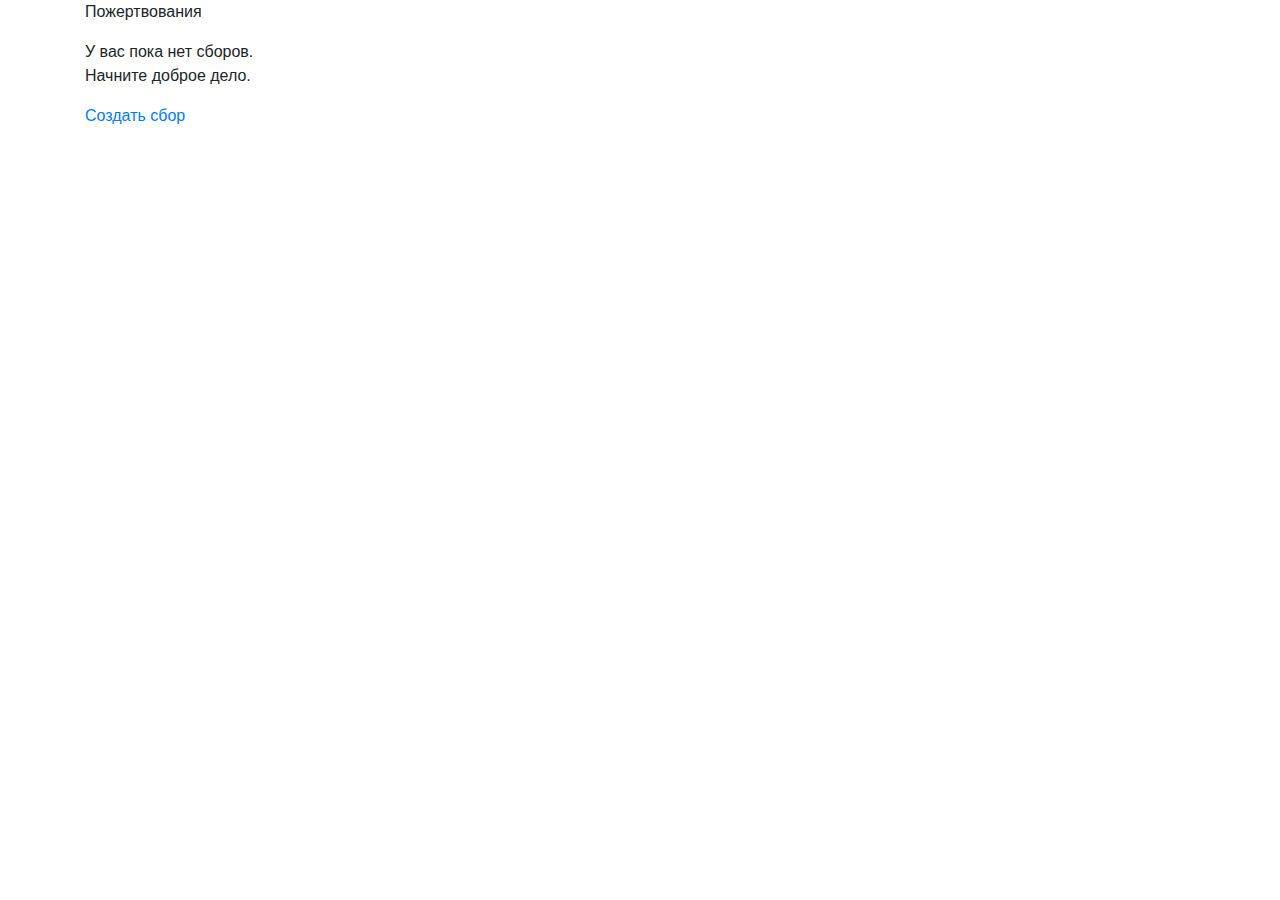
==== index.html @ f8714c45 "Начальный коммит" ====
<!DOCTYPE html>
<html lang="ru">
  <head>
    <meta charset="utf-8" />
    <meta
      name="viewport"
      content="width=device-width, initial-scale=1, shrink-to-fit=no"
    />

    <title>Пожертвования.Список</title>

    <!-- Подключение скриптов -->
    <script src="scripts/jQuery.js"></script>
    <script src="scripts/bootstrap.bundle.js"></script>
    <script src="scripts/script.js"></script>
    <!-- Подключение скриптов -->

    <!-- Подключение стилей -->
    <!-- <link rel="stylesheet" href="https://use.fontawesome.com/ce0e6e479c.css"> -->
    <link rel="stylesheet" type="text/css" href="styles/reset.css" />
    <link rel="stylesheet" type="text/css" href="styles/normalize.css" />
    <link rel="stylesheet" type="text/css" href="styles/bootstrap.css" />
    <link rel="stylesheet" type="text/css" href="styles/style.css" />
    <!-- Подключение стилей -->
  </head>

  <body>
    <!-- Классы container row col- это классы bootstrap, к ним свои стили лучше не применять. -->
    <div class="container">
      <div class="row">
        <!-- Это заголовок, типа хеадер -->
        <p class="col-12">Пожертвования</p>
        <!-- Это здесь по сути список, но так как бекенд нас не интересует, то здесь просто кнопка для создания сбора -->
        <div class="col-12">
          <p>У вас пока нет сборов.<br />Начните доброе дело.</p>
          <a href="create-a-fee.html">Создать сбор</a>
        </div>
      </div>
    </div>
  </body>
</html>
---- styles/style.css ----
* {
  padding: 0%;
  margin: 0%;
}

@media (max-width: 576px) {
}

@media (min-width: 577px) and (max-width: 768px) {
}

@media (min-width: 769px) and (max-width: 992px) {
}

@media (min-width: 993px) and (max-width: 1200px) {
}

@media (min-width: 1200px) {
}
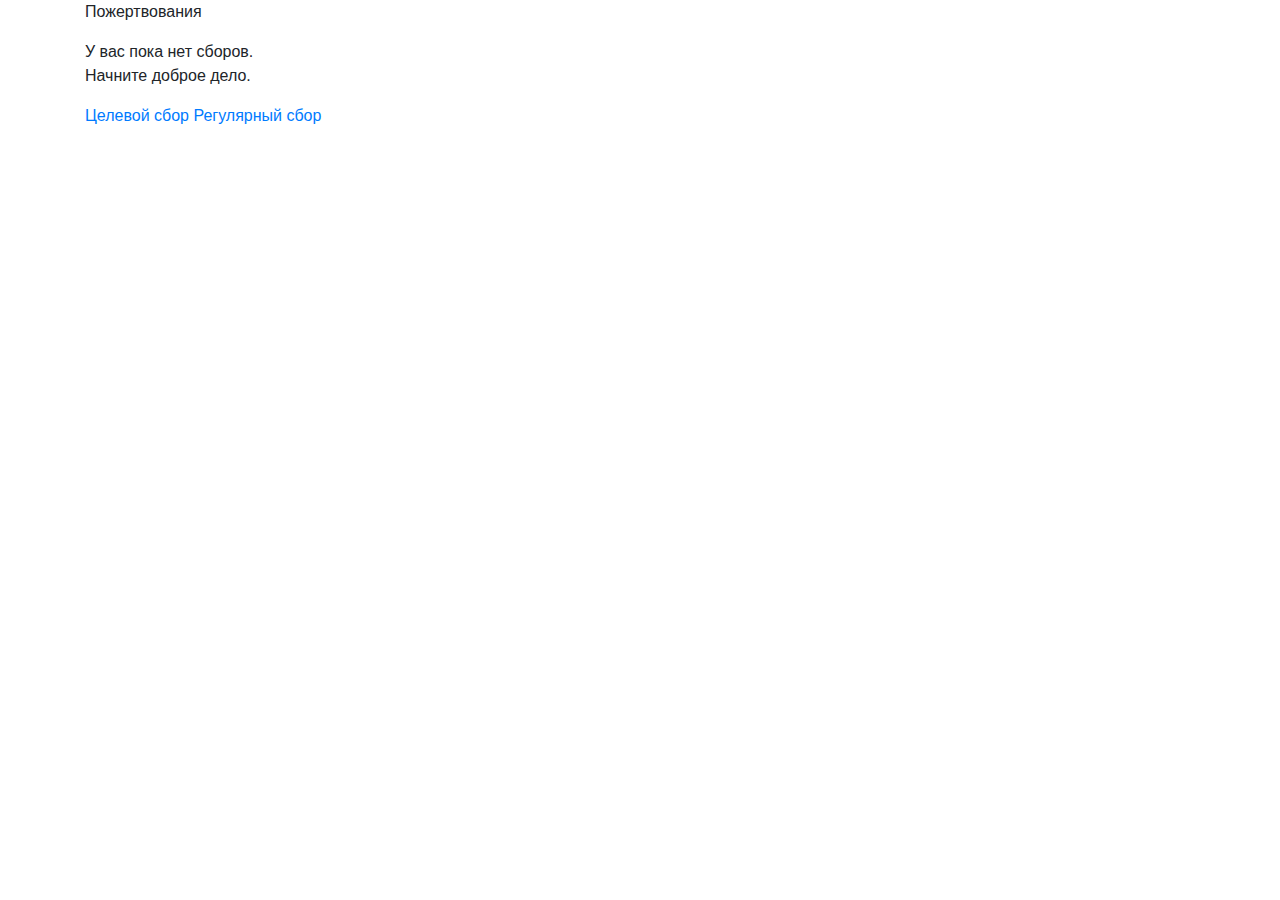
==== commit 9f862769: "Добавление страниц создания сбора" ====
--- a/index.html
+++ b/index.html
@@ -33,7 +33,8 @@
         <!-- Это здесь по сути список, но так как бекенд нас не интересует, то здесь просто кнопка для создания сбора -->
         <div class="col-12">
           <p>У вас пока нет сборов.<br />Начните доброе дело.</p>
-          <a href="create-a-fee.html">Создать сбор</a>
+          <a href="create-a-fee1.html">Целевой сбор</a>
+          <a href="create-a-fee2.html">Регулярный сбор</a>
         </div>
       </div>
     </div>
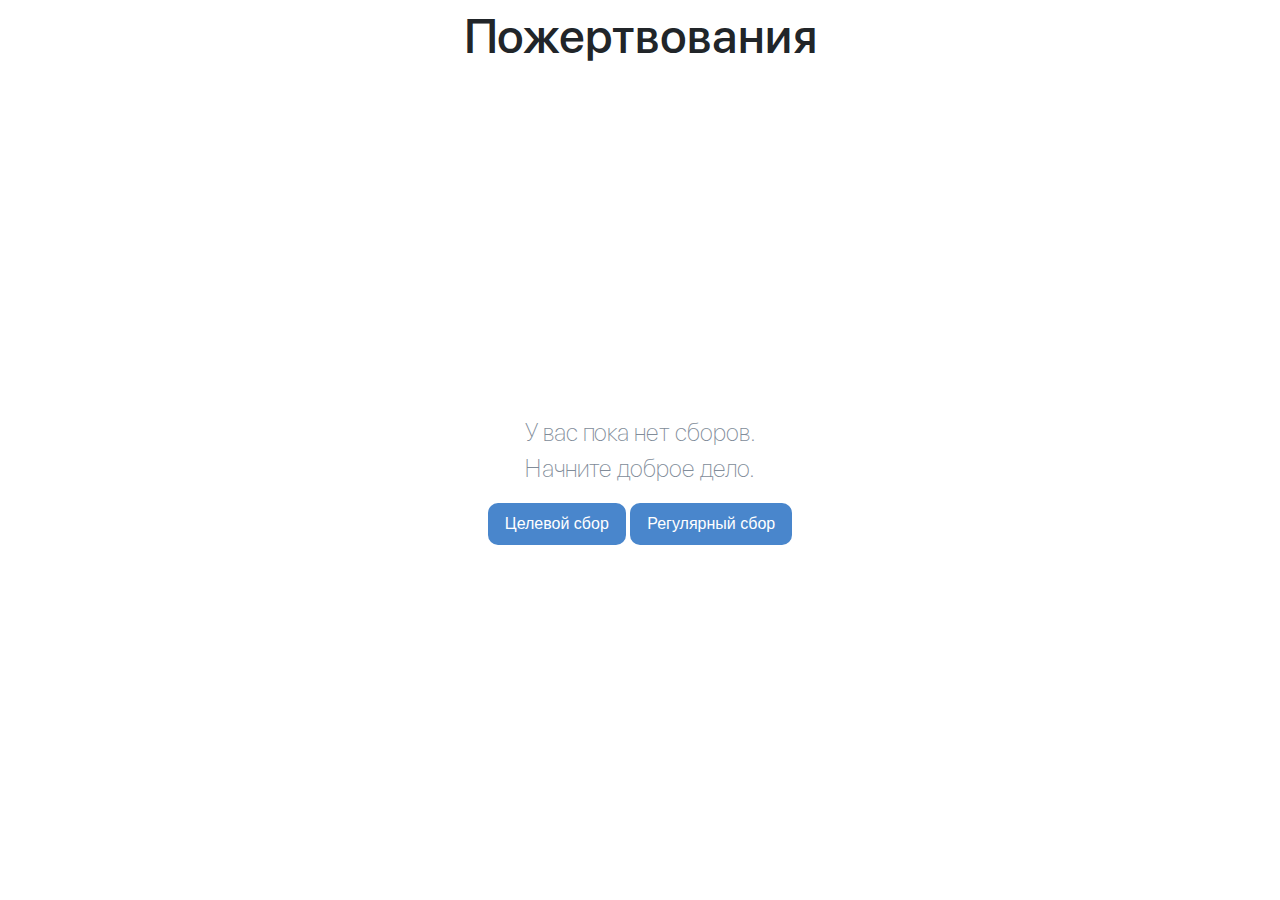
==== commit 4d14f96c: "a" ====
--- a/index.html
+++ b/index.html
@@ -27,14 +27,20 @@
   <body>
     <!-- Классы container row col- это классы bootstrap, к ним свои стили лучше не применять. -->
     <div class="container">
-      <div class="row">
+      <div class="row content">
         <!-- Это заголовок, типа хеадер -->
-        <p class="col-12">Пожертвования</p>
+        <header class="content__header">
+          <p class="col-12 header__title">Пожертвования</p>        
+        </header>
         <!-- Это здесь по сути список, но так как бекенд нас не интересует, то здесь просто кнопка для создания сбора -->
-        <div class="col-12">
-          <p>У вас пока нет сборов.<br />Начните доброе дело.</p>
-          <a href="create-a-fee1.html">Целевой сбор</a>
-          <a href="create-a-fee2.html">Регулярный сбор</a>
+        <div class="col-12 content__main">
+          <div class="main__text">
+            <p>У вас пока нет сборов.<br />Начните доброе дело.</p>
+          </div>
+          
+          <a href="create-a-fee1.html" class="btn">Целевой сбор</a>
+          <a href="create-a-fee2.html" class="btn">Регулярный сбор</a>                
+          
         </div>
       </div>
     </div>
--- a/styles/style.css
+++ b/styles/style.css
@@ -1,19 +1,256 @@
+@font-face {
+	font-family: "SFP Medium";
+	src: url("../sources/fonts/SFProDisplay-Medium.ttf");
+}
+
+@font-face {
+	font-family: "SFP Thin";
+	src: url("../sources/fonts/SFProDisplay-Thin.ttf");
+}
+
+
 * {
-  padding: 0%;
-  margin: 0%;
+  box-sizing: border-box;
+}
+
+html, body {
+  width: 100%;
+  height: 100%;
+  background: #ccc;
+  padding: 0;
+  margin: 0;
+  background-color: #fff;
+}
+
+.container {
+	height: 100%;
+}
+
+.content {
+	text-align: center;
+	height: 100%;
+}
+
+.content__header {
+	width: 100%;
+	height: 60px;
+	box-sizing: border-box;
+	text-align: center;
+}
+
+.header__title {
+	font-family: "SFP Medium";
+	margin: 0px;
+}
+
+.main__text {
+	font-family: "SFP Thin";
+	color: #818C99;
+
+}
+
+.main__btn_block {
+	width: 100%;
+	box-sizing: border-box;
+	/*margin-left: 20%;*/
+	margin-right: 70%; 
+}
+
+.main__create_fee__button {
+	display: flex;
+	flex-direction: row;
+	padding: 0px;
+
+/*	position: absolute;
+	width: 133px;
+	height: 36px;
+	left: calc(50% - 133px/2 + 0.5px);
+	top: 16px;*/
+}
+
+.btn {
+	padding: 8px 16px;
+	background: #4986CC;
+	border-radius: 10px;
+	color: white;
+}
+
+.btn:hover {
+	background: #E5EBF1;
+	color: #55677D;
+}
+
+.fields_label {
+	font-family: "SFP Thin";
+	color: #818C99;
+	margin-bottom: 0px;
+	margin-top: 15px;
+}
+
+.form__fields {
+	width: 100%;
+	height: 45px;
+	background: #F2F3F5;
+	border-radius: 10px;
+	border: 0.5px solid rgba(0, 0, 0, 0.12);
+}
+
+#form {
+	width: 50%;
+	height: 100%;
+	box-sizing: border-box;
+	margin-left: 25%;
+	margin-right: 25%;
+	text-align: left;
+}
+
+#form__description_field {
+	resize: none;
+	height: 60px;
+}
+
+.selector_point {
+	/*width: 100%;*/
+	background: #ff12
+}
+/*
+#file-selector {
+	height: 150px;
+	box-sizing: border-box;
+}*/
+
+#file-selector__label {
+	margin-top: 20px;
+	width: 100%;
+	height: 160px;
+	box-sizing: border-box;
+	border: 2px dashed #3F8AE0;
+	border-radius: 10px;
+	outline: none;
+	text-align: center;
+}
+
+input[type="submit"] {
+
 }
 
 @media (max-width: 576px) {
+
+.header__title {
+	font-size: 24px;
+}
+
+.main__text {
+	font-size: 14px;
+}
+
+#file-selector__label {
+	height: 100px;
+}
+
+.fields_label {
+	font-size: 12px;
+}
+
+.form__fields {
+	font-size: 12px;
+}
+
 }
 
 @media (min-width: 577px) and (max-width: 768px) {
+
+.header__title {
+	font-size: 36px;
+}
+
+.main__text {
+	font-size: 20px;
+}
+
+#file-selector__label {
+	height: 140px;
+}
+
+.fields_label {
+	font-size: 14px;
+}
+
+.form__fields {
+	font-size: 12px;
+}
+
 }
 
 @media (min-width: 769px) and (max-width: 992px) {
+
+.header__title {
+	font-size: 36px;
+}
+
+.main__text {
+	font-size: 20px;
+}
+
+#file-selector__label {
+	height: 160px;
+}
+
+.fields_label {
+	font-size: 16px;
+}
+
+.form__fields {
+	font-size: 14px;
+}
+
 }
 
 @media (min-width: 993px) and (max-width: 1200px) {
+
+.header__title {
+	font-size: 48px;
+}
+
+.main__text {
+	font-size: 24px;
+}
+
+#file-selector__label {
+	height: 180px;
+}
+
+.fields_label {
+	font-size: 16px;
+}
+
+.form__fields {
+	font-size: 14px;
+}
+
 }
 
 @media (min-width: 1200px) {
-}
+
+
+.header__title {
+	font-size: 48px;
+}
+
+.main__text {
+	font-size: 24px;
+}
+
+#file-selector__label {
+	height: 220px;
+}
+
+.fields_label {
+	font-size: 18px;
+}
+
+.form__fields {
+	font-size: 16px;
+}
+
+}
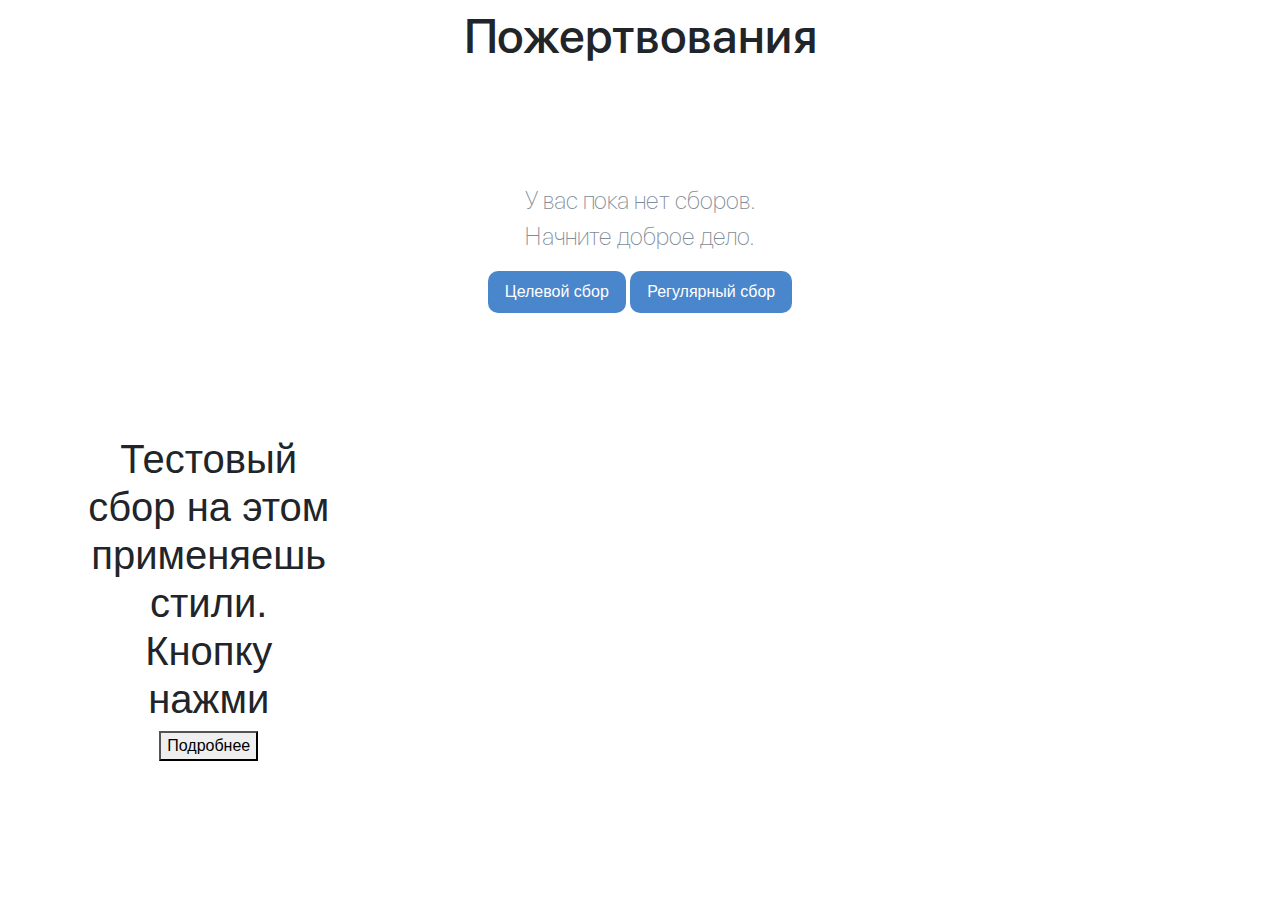
==== commit a52769f0: "Добавление модального окна" ====
--- a/index.html
+++ b/index.html
@@ -27,21 +27,86 @@
   <body>
     <!-- Классы container row col- это классы bootstrap, к ним свои стили лучше не применять. -->
     <div class="container">
-      <div class="row content">
+      <div class="row content" id="content-container">
         <!-- Это заголовок, типа хеадер -->
         <header class="content__header">
-          <p class="col-12 header__title">Пожертвования</p>        
+          <p class="col-12 header__title">Пожертвования</p>
         </header>
         <!-- Это здесь по сути список, но так как бекенд нас не интересует, то здесь просто кнопка для создания сбора -->
         <div class="col-12 content__main">
           <div class="main__text">
             <p>У вас пока нет сборов.<br />Начните доброе дело.</p>
           </div>
-          
+
           <a href="create-a-fee1.html" class="btn">Целевой сбор</a>
-          <a href="create-a-fee2.html" class="btn">Регулярный сбор</a>                
-          
+          <a href="create-a-fee2.html" class="btn">Регулярный сбор</a>
         </div>
+        <style>
+          /* эти стили нужны потому что убирают лишние свойства в высплывающем окне */
+          .modal-content {
+            border-radius: 10px;
+          }
+
+          .modal-header {
+            border: 0;
+            padding: 0;
+          }
+
+          .modal-title {
+          }
+
+          .modal-body {
+            padding: 0;
+          }
+
+          .modal-footer {
+            border: 0;
+            padding: 0;
+            justify-content: left;
+          }
+        </style>
+        <ul class="col-12 row">
+          <li class="col-3 fee">
+            <h1 id="label-name">
+              Тестовый сбор на этом применяешь стили. Кнопку нажми
+            </h1>
+            <button data-toggle="modal" data-target="#exampleModalCenter">
+              Подробнее
+            </button>
+            <div
+              class="modal fade"
+              id="exampleModalCenter"
+              tabindex="-1"
+              role="dialog"
+              aria-labelledby="exampleModalCenterTitle"
+              aria-hidden="true"
+            >
+              <div class="modal-dialog modal-dialog-centered" role="document">
+                <div class="modal-content">
+                  <div class="modal-header">
+                    <h5 class="modal-title" id="modal-title">Modal title</h5>
+                  </div>
+                  <div class="modal-body">
+                    <img src="" alt="" />тут картинка, вставь сюда ссылку
+                    какую-нибудь картинку и стилизуй, а то так не видно
+                    <h2>Название сбора</h2>
+                    <h3>Автор</h3>
+                    <h3>Нужно собрать за месяц: СУММА</h3>
+                    <p>Описание</p>
+                  </div>
+                  <div class="modal-footer">
+                    <button type="button" class="" data-dismiss="modal">
+                      Закрыть
+                    </button>
+                    <a href="http://www.vk.com" target="_blank"
+                      >Опубликовать на стене</a
+                    >
+                  </div>
+                </div>
+              </div>
+            </div>
+          </li>
+        </ul>
       </div>
     </div>
   </body>
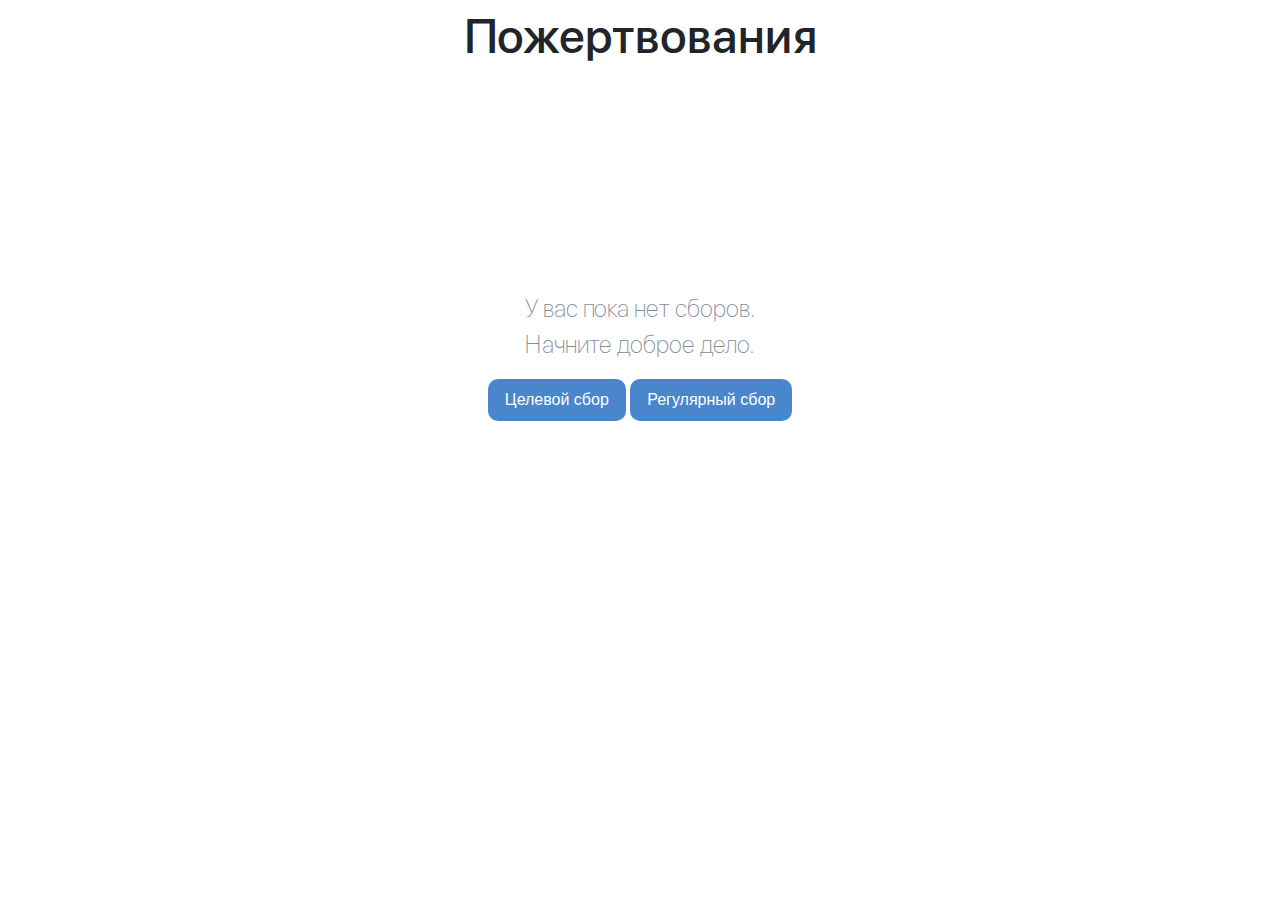
==== commit 6faff2e2: "Добавлена стилизация окна с тестовым сбором" ====
--- a/index.html
+++ b/index.html
@@ -66,13 +66,13 @@
           }
         </style>
         <ul class="col-12 row">
-          <li class="col-3 fee">
-            <h1 id="label-name">
+          <li class="col-12 fee">
+            <!-- <h1 id="label-name">
               Тестовый сбор на этом применяешь стили. Кнопку нажми
             </h1>
             <button data-toggle="modal" data-target="#exampleModalCenter">
               Подробнее
-            </button>
+            </button> -->
             <div
               class="modal fade"
               id="exampleModalCenter"
@@ -83,22 +83,20 @@
             >
               <div class="modal-dialog modal-dialog-centered" role="document">
                 <div class="modal-content">
-                  <div class="modal-header">
-                    <h5 class="modal-title" id="modal-title">Modal title</h5>
+                  <div class="modal-body">
+                    <img src="../vk-hackaton-web2/sources/img/cat.jpg" alt="" class="modal__img"/>
+                    <h2 class="modal__name">Кошечкам на еду</h2>
+                    <span style="font-family: 'SFP Thin'; font-family: 12px;">Автор</span>
+                    <div>
+                       <progress id="modal__progressbar" value="30" max="100"></progress>
+                    </div>
+                    <p style="font-family: 'SFP Medium'; font-family: 12px;">Кошечки тоже любят есть</p>
                   </div>
-                  <div class="modal-body">
-                    <img src="" alt="" />тут картинка, вставь сюда ссылку
-                    какую-нибудь картинку и стилизуй, а то так не видно
-                    <h2>Название сбора</h2>
-                    <h3>Автор</h3>
-                    <h3>Нужно собрать за месяц: СУММА</h3>
-                    <p>Описание</p>
-                  </div>
-                  <div class="modal-footer">
-                    <button type="button" class="" data-dismiss="modal">
+                  <div class="modal-footer" style="text-align: center;">
+                    <button type="button" class="btn" data-dismiss="modal" style="width: 100%;">
                       Закрыть
                     </button>
-                    <a href="http://www.vk.com" target="_blank"
+                    <a href="http://www.vk.com" target="_blank" style="padding: 8px 16px;background: #E5EBF1;border-radius: 10px;color: #55677D; text-decoration: none; width: 100%;"
                       >Опубликовать на стене</a
                     >
                   </div>
--- a/styles/style.css
+++ b/styles/style.css
@@ -130,8 +130,29 @@
 	text-align: center;
 }
 
-input[type="submit"] {
-
+.modal__img {
+	width: 100%; 
+	border: 0px; 
+	border-top-left-radius: 10px;
+	border-top-right-radius: 10px;
+}
+
+.modal__author {
+	font-family: "SFP Medium";
+}
+
+#modal__progressbar {
+	height: 10px;
+	width: 250px;
+}
+
+#modal__progressbar::-webkit-progress-bar {
+	background: #3F8AE0;
+	opacity: 0.3;
+}
+
+#modal__progressbar::-webkit-progress-value {
+	background: #3F8AE0;
 }
 
 @media (max-width: 576px) {
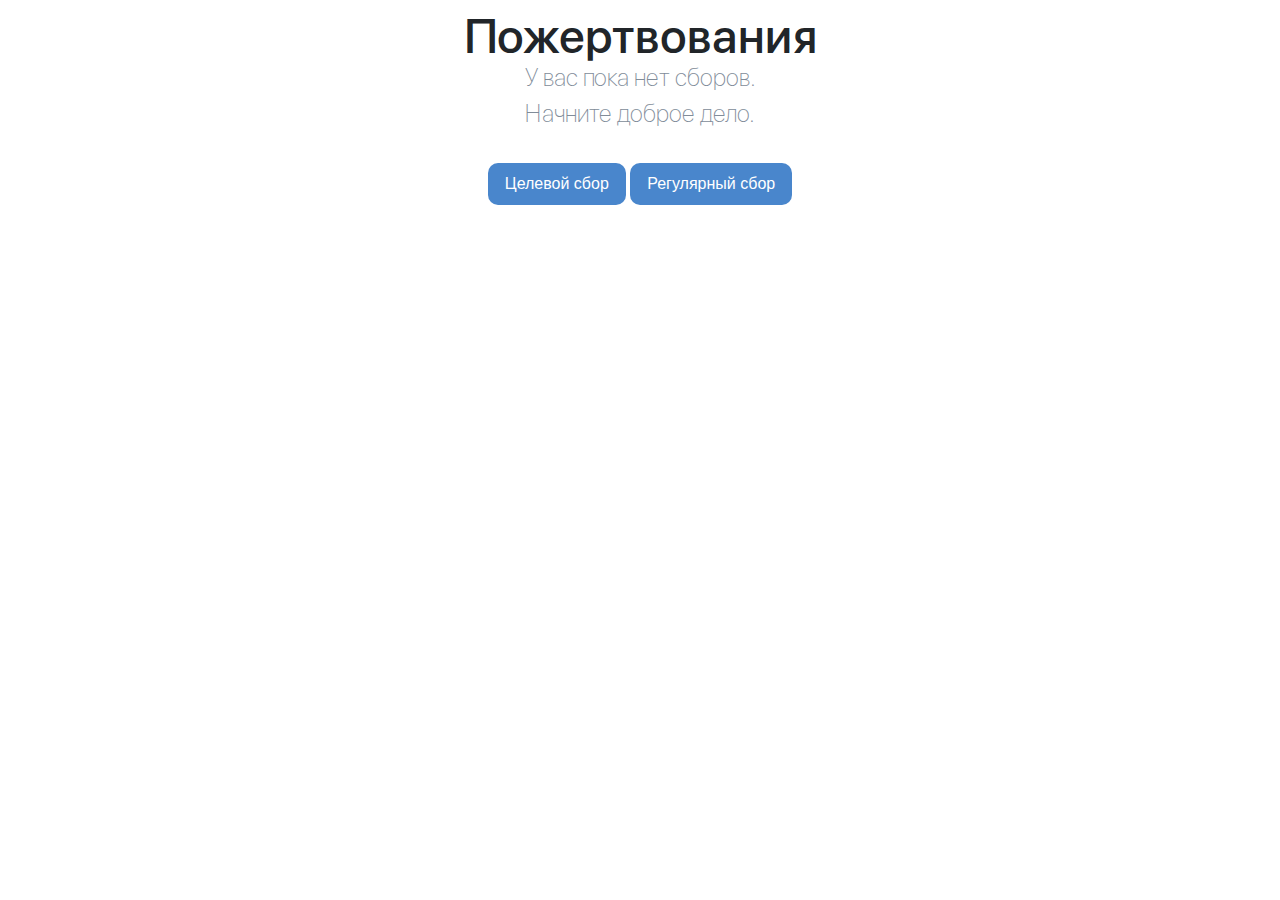
==== commit de6f2a73: "Финальный коммит" ====
--- a/index.html
+++ b/index.html
@@ -34,7 +34,7 @@
         </header>
         <!-- Это здесь по сути список, но так как бекенд нас не интересует, то здесь просто кнопка для создания сбора -->
         <div class="col-12 content__main">
-          <div class="main__text">
+          <div class="main__text" id="main-text">
             <p>У вас пока нет сборов.<br />Начните доброе дело.</p>
           </div>
 
@@ -45,6 +45,7 @@
           /* эти стили нужны потому что убирают лишние свойства в высплывающем окне */
           .modal-content {
             border-radius: 10px;
+            padding: 20px;
           }
 
           .modal-header {
@@ -65,46 +66,6 @@
             justify-content: left;
           }
         </style>
-        <ul class="col-12 row">
-          <li class="col-12 fee">
-            <!-- <h1 id="label-name">
-              Тестовый сбор на этом применяешь стили. Кнопку нажми
-            </h1>
-            <button data-toggle="modal" data-target="#exampleModalCenter">
-              Подробнее
-            </button> -->
-            <div
-              class="modal fade"
-              id="exampleModalCenter"
-              tabindex="-1"
-              role="dialog"
-              aria-labelledby="exampleModalCenterTitle"
-              aria-hidden="true"
-            >
-              <div class="modal-dialog modal-dialog-centered" role="document">
-                <div class="modal-content">
-                  <div class="modal-body">
-                    <img src="../vk-hackaton-web2/sources/img/cat.jpg" alt="" class="modal__img"/>
-                    <h2 class="modal__name">Кошечкам на еду</h2>
-                    <span style="font-family: 'SFP Thin'; font-family: 12px;">Автор</span>
-                    <div>
-                       <progress id="modal__progressbar" value="30" max="100"></progress>
-                    </div>
-                    <p style="font-family: 'SFP Medium'; font-family: 12px;">Кошечки тоже любят есть</p>
-                  </div>
-                  <div class="modal-footer" style="text-align: center;">
-                    <button type="button" class="btn" data-dismiss="modal" style="width: 100%;">
-                      Закрыть
-                    </button>
-                    <a href="http://www.vk.com" target="_blank" style="padding: 8px 16px;background: #E5EBF1;border-radius: 10px;color: #55677D; text-decoration: none; width: 100%;"
-                      >Опубликовать на стене</a
-                    >
-                  </div>
-                </div>
-              </div>
-            </div>
-          </li>
-        </ul>
       </div>
     </div>
   </body>
--- a/styles/style.css
+++ b/styles/style.css
@@ -1,19 +1,27 @@
 @font-face {
-	font-family: "SFP Medium";
-	src: url("../sources/fonts/SFProDisplay-Medium.ttf");
+  font-family: "SFP Medium";
+  src: url("../sources/fonts/SFProDisplay-Medium.ttf");
 }
 
 @font-face {
-	font-family: "SFP Thin";
-	src: url("../sources/fonts/SFProDisplay-Thin.ttf");
-}
-
+  font-family: "SFP Thin";
+  src: url("../sources/fonts/SFProDisplay-Thin.ttf");
+}
+
+a:active,
+a:focus,
+a:visited {
+  text-decoration: none;
+  border: none;
+}
 
 * {
   box-sizing: border-box;
 }
 
-html, body {
+html,
+body {
+  padding-bottom: 100px;
   width: 100%;
   height: 100%;
   background: #ccc;
@@ -23,45 +31,45 @@
 }
 
 .container {
-	height: 100%;
+  padding-bottom: 100px;
+  /* height: 100%; */
 }
 
 .content {
-	text-align: center;
-	height: 100%;
+  text-align: center;
+  /* height: 100%; */
 }
 
 .content__header {
-	width: 100%;
-	height: 60px;
-	box-sizing: border-box;
-	text-align: center;
+  width: 100%;
+  height: 60px;
+  box-sizing: border-box;
+  text-align: center;
 }
 
 .header__title {
-	font-family: "SFP Medium";
-	margin: 0px;
+  font-family: "SFP Medium";
+  margin: 0px;
 }
 
 .main__text {
-	font-family: "SFP Thin";
-	color: #818C99;
-
+  font-family: "SFP Thin";
+  color: #818c99;
 }
 
 .main__btn_block {
-	width: 100%;
-	box-sizing: border-box;
-	/*margin-left: 20%;*/
-	margin-right: 70%; 
+  width: 100%;
+  box-sizing: border-box;
+  /*margin-left: 20%;*/
+  margin-right: 70%;
 }
 
 .main__create_fee__button {
-	display: flex;
-	flex-direction: row;
-	padding: 0px;
-
-/*	position: absolute;
+  display: flex;
+  flex-direction: row;
+  padding: 0px;
+
+  /*	position: absolute;
 	width: 133px;
 	height: 36px;
 	left: calc(50% - 133px/2 + 0.5px);
@@ -69,49 +77,56 @@
 }
 
 .btn {
-	padding: 8px 16px;
-	background: #4986CC;
-	border-radius: 10px;
-	color: white;
+  margin-top: 15px;
+  padding: 8px 16px;
+  background: #4986cc;
+  border-radius: 10px;
+  color: white;
 }
 
 .btn:hover {
-	background: #E5EBF1;
-	color: #55677D;
+  background: #e5ebf1;
+  color: #55677d;
 }
 
 .fields_label {
-	font-family: "SFP Thin";
-	color: #818C99;
-	margin-bottom: 0px;
-	margin-top: 15px;
+  font-family: "SFP Thin";
+  color: #818c99;
+  margin-bottom: 0px;
+  margin-top: 15px;
 }
 
 .form__fields {
-	width: 100%;
-	height: 45px;
-	background: #F2F3F5;
-	border-radius: 10px;
-	border: 0.5px solid rgba(0, 0, 0, 0.12);
+  padding-left: 10px;
+  padding-right: 10px;
+  width: 100%;
+  height: 45px;
+  background: #f2f3f5;
+  border-radius: 10px;
+  border: 0.5px solid rgba(0, 0, 0, 0.12);
 }
 
 #form {
-	width: 50%;
-	height: 100%;
-	box-sizing: border-box;
-	margin-left: 25%;
-	margin-right: 25%;
-	text-align: left;
+  width: 50%;
+  height: 100%;
+  box-sizing: border-box;
+  margin-left: 25%;
+  margin-right: 25%;
+  text-align: left;
 }
 
 #form__description_field {
-	resize: none;
-	height: 60px;
+  resize: none;
+  height: 60px;
+}
+
+.fee-container {
+  margin-top: 50px;
 }
 
 .selector_point {
-	/*width: 100%;*/
-	background: #ff12
+  /*width: 100%;*/
+  /* background: #ff12; */
 }
 /*
 #file-selector {
@@ -120,158 +135,147 @@
 }*/
 
 #file-selector__label {
-	margin-top: 20px;
-	width: 100%;
-	height: 160px;
-	box-sizing: border-box;
-	border: 2px dashed #3F8AE0;
-	border-radius: 10px;
-	outline: none;
-	text-align: center;
+  margin-top: 20px;
+  width: 100%;
+  height: 160px;
+  box-sizing: border-box;
+  border: 2px dashed #3f8ae0;
+  border-radius: 10px;
+  outline: none;
+  text-align: center;
 }
 
 .modal__img {
-	width: 100%; 
-	border: 0px; 
-	border-top-left-radius: 10px;
-	border-top-right-radius: 10px;
+  width: 100%;
+  border: 0px;
+  border-top-left-radius: 10px;
+  border-top-right-radius: 10px;
 }
 
 .modal__author {
-	font-family: "SFP Medium";
+  font-family: "SFP Medium";
 }
 
 #modal__progressbar {
-	height: 10px;
-	width: 250px;
+  height: 10px;
+  width: 250px;
 }
 
 #modal__progressbar::-webkit-progress-bar {
-	background: #3F8AE0;
-	opacity: 0.3;
+  background: #3f8ae0;
+  opacity: 0.3;
 }
 
 #modal__progressbar::-webkit-progress-value {
-	background: #3F8AE0;
+  background: #3f8ae0;
 }
 
 @media (max-width: 576px) {
-
-.header__title {
-	font-size: 24px;
-}
-
-.main__text {
-	font-size: 14px;
-}
-
-#file-selector__label {
-	height: 100px;
-}
-
-.fields_label {
-	font-size: 12px;
-}
-
-.form__fields {
-	font-size: 12px;
-}
-
+  .header__title {
+    font-size: 24px;
+  }
+
+  .main__text {
+    font-size: 14px;
+  }
+
+  #file-selector__label {
+    height: 100px;
+  }
+
+  .fields_label {
+    font-size: 12px;
+  }
+
+  .form__fields {
+    font-size: 12px;
+  }
 }
 
 @media (min-width: 577px) and (max-width: 768px) {
-
-.header__title {
-	font-size: 36px;
-}
-
-.main__text {
-	font-size: 20px;
-}
-
-#file-selector__label {
-	height: 140px;
-}
-
-.fields_label {
-	font-size: 14px;
-}
-
-.form__fields {
-	font-size: 12px;
-}
-
+  .header__title {
+    font-size: 36px;
+  }
+
+  .main__text {
+    font-size: 20px;
+  }
+
+  #file-selector__label {
+    height: 140px;
+  }
+
+  .fields_label {
+    font-size: 14px;
+  }
+
+  .form__fields {
+    font-size: 12px;
+  }
 }
 
 @media (min-width: 769px) and (max-width: 992px) {
-
-.header__title {
-	font-size: 36px;
-}
-
-.main__text {
-	font-size: 20px;
-}
-
-#file-selector__label {
-	height: 160px;
-}
-
-.fields_label {
-	font-size: 16px;
-}
-
-.form__fields {
-	font-size: 14px;
-}
-
+  .header__title {
+    font-size: 36px;
+  }
+
+  .main__text {
+    font-size: 20px;
+  }
+
+  #file-selector__label {
+    height: 160px;
+  }
+
+  .fields_label {
+    font-size: 16px;
+  }
+
+  .form__fields {
+    font-size: 14px;
+  }
 }
 
 @media (min-width: 993px) and (max-width: 1200px) {
-
-.header__title {
-	font-size: 48px;
-}
-
-.main__text {
-	font-size: 24px;
-}
-
-#file-selector__label {
-	height: 180px;
-}
-
-.fields_label {
-	font-size: 16px;
-}
-
-.form__fields {
-	font-size: 14px;
-}
-
+  .header__title {
+    font-size: 48px;
+  }
+
+  .main__text {
+    font-size: 24px;
+  }
+
+  #file-selector__label {
+    height: 180px;
+  }
+
+  .fields_label {
+    font-size: 16px;
+  }
+
+  .form__fields {
+    font-size: 14px;
+  }
 }
 
 @media (min-width: 1200px) {
-
-
-.header__title {
-	font-size: 48px;
-}
-
-.main__text {
-	font-size: 24px;
-}
-
-#file-selector__label {
-	height: 220px;
-}
-
-.fields_label {
-	font-size: 18px;
-}
-
-.form__fields {
-	font-size: 16px;
-}
-
-}
+  .header__title {
+    font-size: 48px;
+  }
+
+  .main__text {
+    font-size: 24px;
+  }
+
+  #file-selector__label {
+    height: 220px;
+  }
+
+  .fields_label {
+    font-size: 18px;
+  }
+
+  .form__fields {
+    font-size: 16px;
+  }
+}
